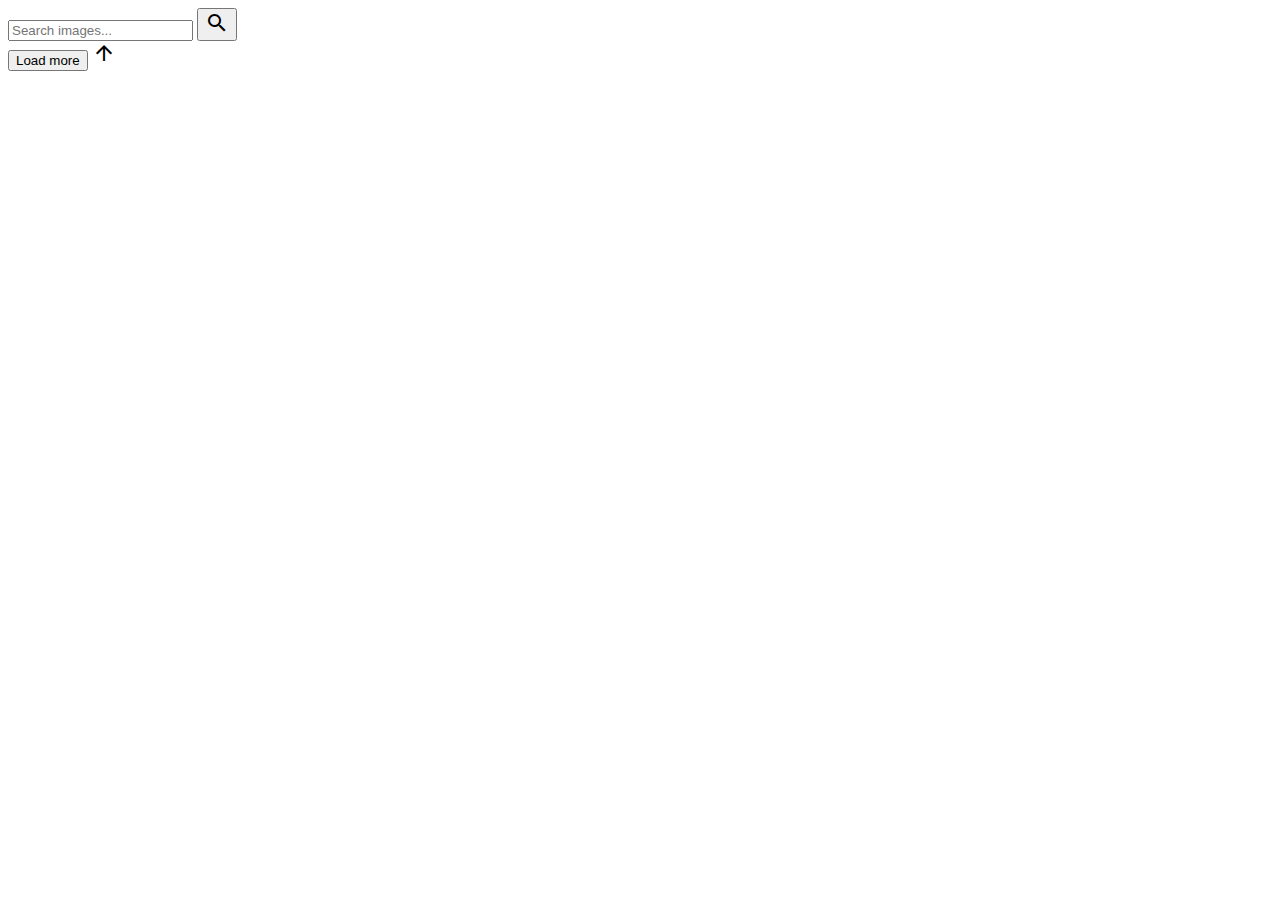
==== index.html @ 738c3935 "Deploying to gh-pages from @ Melissa066/goit-js-hw-11@6f98861f5217e9a51bab639a4a544229f40fe149 🚀" ====
<!DOCTYPE html><html lang="en"><head><meta charset="utf-8"><meta http-equiv="X-UA-Compatible" content="IE=edge"><meta name="viewport" content="width=device-width, initial-scale=1.0"><link rel="stylesheet" href="https://cdnjs.cloudflare.com/ajax/libs/modern-normalize/1.0.0/modern-normalize.min.css" integrity="sha512-ISS7cAi1PEhQ8jnbJpJZMd29NlhNj4AWYyLOSp2CE/CsHxTCu+r+t0D2yoJudVrd0/8fTVPUVDzY5Tvli75u/g==" crossorigin><link href="https://fonts.googleapis.com/icon?family=Material+Icons" rel="stylesheet"><link rel="stylesheet" href="/goit-js-hw-11/index.abb487de.css"><title>HOMEWORK 11</title></head><body> <div class="search-container"> <form class="search-form" id="search-form"> <input type="text" name="searchQuery" autocomplete="off" placeholder="Search images..."> <button type="submit"> <span class="material-icons">search</span> </button> </form> </div> <div class="gallery-container"> <div class="gallery"></div> <button type="button" class="btn-load-more is-hidden">Load more</button> <a class="btn-to-top" title="Return to top"> <span class="material-icons">arrow_upward</span></a> </div> <script src="/goit-js-hw-11/index.440989be.js"></script> </body></html>
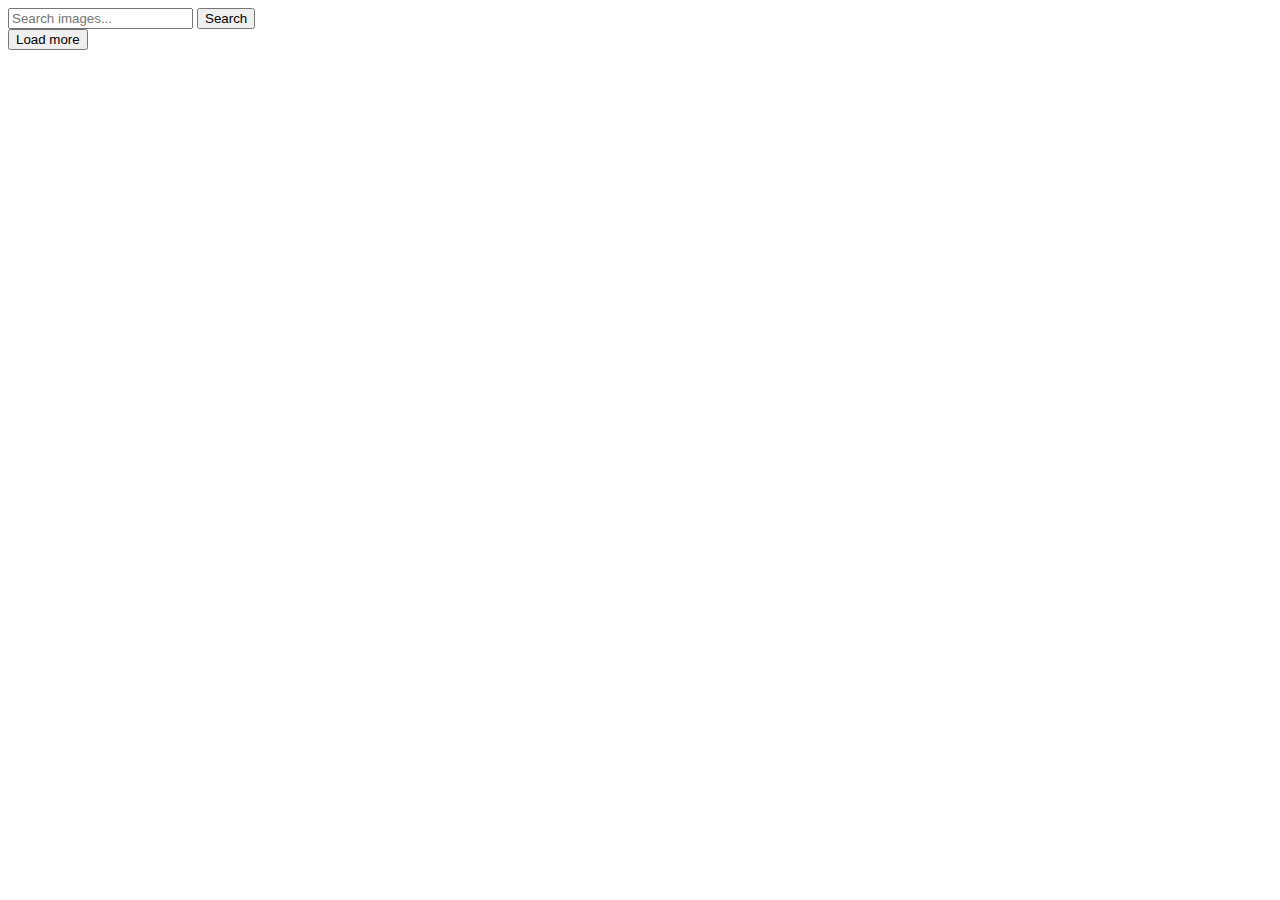
==== commit 303a45a0: "Deploying to gh-pages from @ Melissa066/goit-js-hw-11@578dcd919c9c09078fb454fffdbff4a7c2649ea1 🚀" ====
--- a/index.html
+++ b/index.html
@@ -1 +1 @@
-<!DOCTYPE html><html lang="en"><head><meta charset="utf-8"><meta http-equiv="X-UA-Compatible" content="IE=edge"><meta name="viewport" content="width=device-width, initial-scale=1.0"><link rel="stylesheet" href="https://cdnjs.cloudflare.com/ajax/libs/modern-normalize/1.0.0/modern-normalize.min.css" integrity="sha512-ISS7cAi1PEhQ8jnbJpJZMd29NlhNj4AWYyLOSp2CE/CsHxTCu+r+t0D2yoJudVrd0/8fTVPUVDzY5Tvli75u/g==" crossorigin><link href="https://fonts.googleapis.com/icon?family=Material+Icons" rel="stylesheet"><link rel="stylesheet" href="/goit-js-hw-11/index.abb487de.css"><title>HOMEWORK 11</title></head><body> <div class="search-container"> <form class="search-form" id="search-form"> <input type="text" name="searchQuery" autocomplete="off" placeholder="Search images..."> <button type="submit"> <span class="material-icons">search</span> </button> </form> </div> <div class="gallery-container"> <div class="gallery"></div> <button type="button" class="btn-load-more is-hidden">Load more</button> <a class="btn-to-top" title="Return to top"> <span class="material-icons">arrow_upward</span></a> </div> <script src="/goit-js-hw-11/index.440989be.js"></script> </body></html>+<!DOCTYPE html><html lang="en"><head><link rel="stylesheet" href="/goit-js-hw-11/index.fc72aad8.css"><meta charset="utf-8"><meta http-equiv="X-UA-Compatible" content="IE=edge"><meta name="viewport" content="width=device-width, initial-scale=1.0"><title>Homework 11</title></head><body> <form class="search-form" id="search-form"> <input type="text" class="input-search" name="searchQuery" autocomplete="off" placeholder="Search images..."> <button type="submit">Search</button> </form> <div class="gallery"></div> <button type="button" class="load-more"> <span class="label">Load more</span> </button> <script type="module" src="/goit-js-hw-11/index.cfe71a98.js"></script><script src="/goit-js-hw-11/index.393273bc.js" nomodule="" defer></script> </body></html>